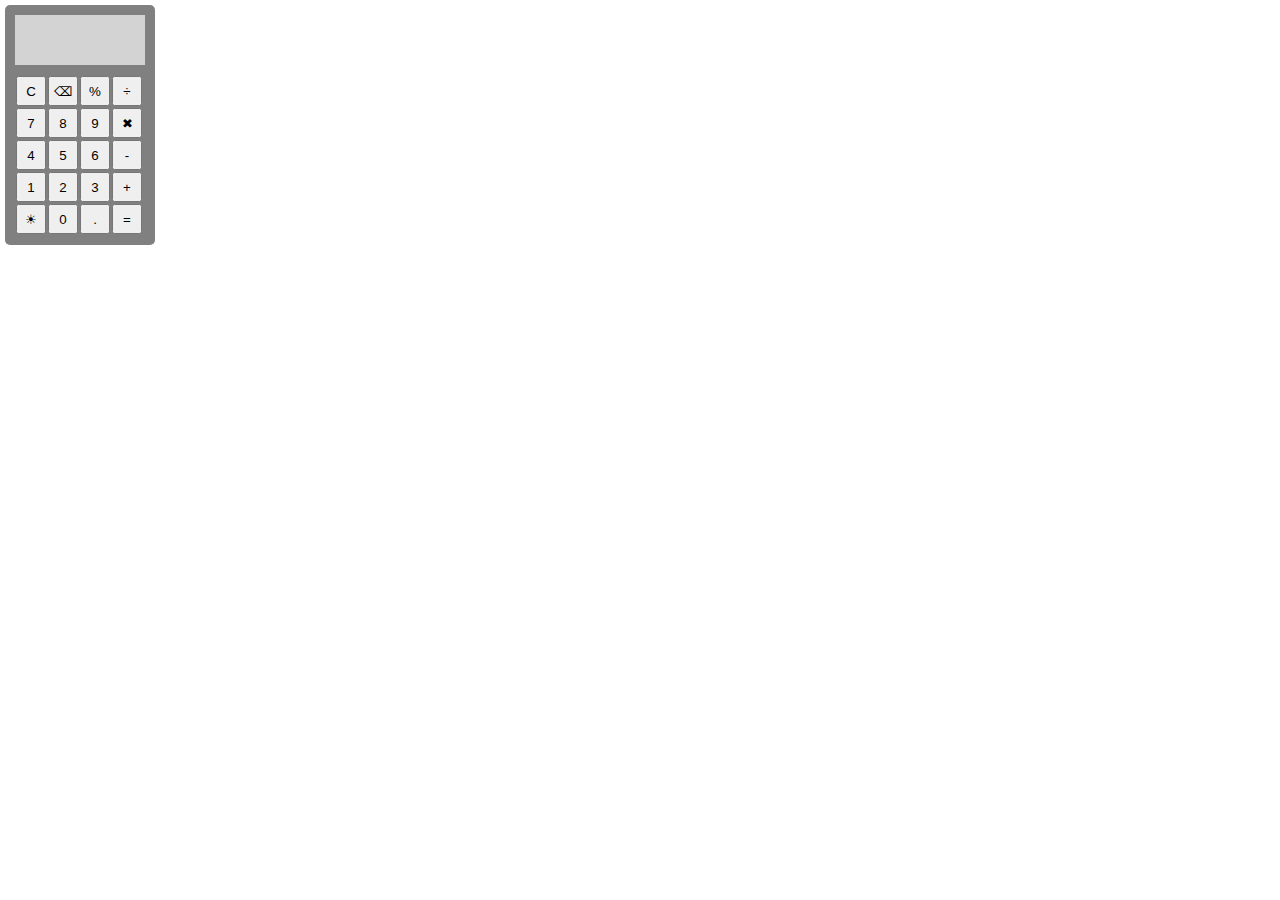
==== index.html @ f55187da "calculator ui done" ====
<!DOCTYPE html>
<html lang="en">
  <head>
    <meta charset="UTF-8" />
    <meta name="viewport" content="width=device-width, initial-scale=1.0" />
    <title>Calculator</title>
    <link rel="stylesheet" href="style.css" />
  </head>
  <body>
    <div class="calc-box">
      <div class="disp" id="display-box"></div>
      <div class="container-1">
        <button class="clear-all-btn" id="clear-all">C</button>
        <button class="backspace-btn" id="backspace">⌫</button>
        <button class="symbol" id="percentage">%</button>
        <button class="symbol" id="divide">÷</button>
      </div>
      <div class="container-2">
        <button class="btn">7</button>
        <button class="btn">8</button>
        <button class="btn">9</button>
        <button class="symbol multiply-btn" id="multiply">✖</button>
      </div>
      <div class="container-3">
        <button class="btn">4</button>
        <button class="btn">5</button>
        <button class="btn">6</button>
        <button class="symbol" id="subtract">-</button>
      </div>
      <div class="container-4">
        <button class="btn">1</button>
        <button class="btn">2</button>
        <button class="btn">3</button>
        <button class="symbol add-btn" id="addition">+</button>
      </div>
      <div class="container-5">
        <button class="theme-btn" id="theme-toggle">☀︎</button>
        <button class="btn">0</button>
        <button class="symbol btn" id="decimal">.</button>
        <button class="equal-btn" id="equal">=</button>
      </div>
    </div>
    <script src="script.js"></script>
  </body>
</html>
---- style.css ----
* {
  margin: 0;
  padding: 0;
  box-sizing: border-box;
}

.calc-box {
  margin: 5px;
  background-color: gray;
  width: 150px;
  height: fit-content;
  padding: 10px;
  border-radius: 5px;
}
.container-1,
.container-2,
.container-3,
.container-4,
.container-5 {
  display: flex;
}

.disp {
  display: flex;
  height: 50px;
  background-color: lightgray;
  width: auto;
  margin-bottom: 10px;
  align-items: end;
  justify-content: right;
  font-size: 30px;
  padding: 5px;
  overflow: hidden;
}
button {
  display: flex;
  gap: 1px;
  align-items: center;
  justify-content: center;
  width: 30px;
  height: 30px;
  margin: 1px;
}
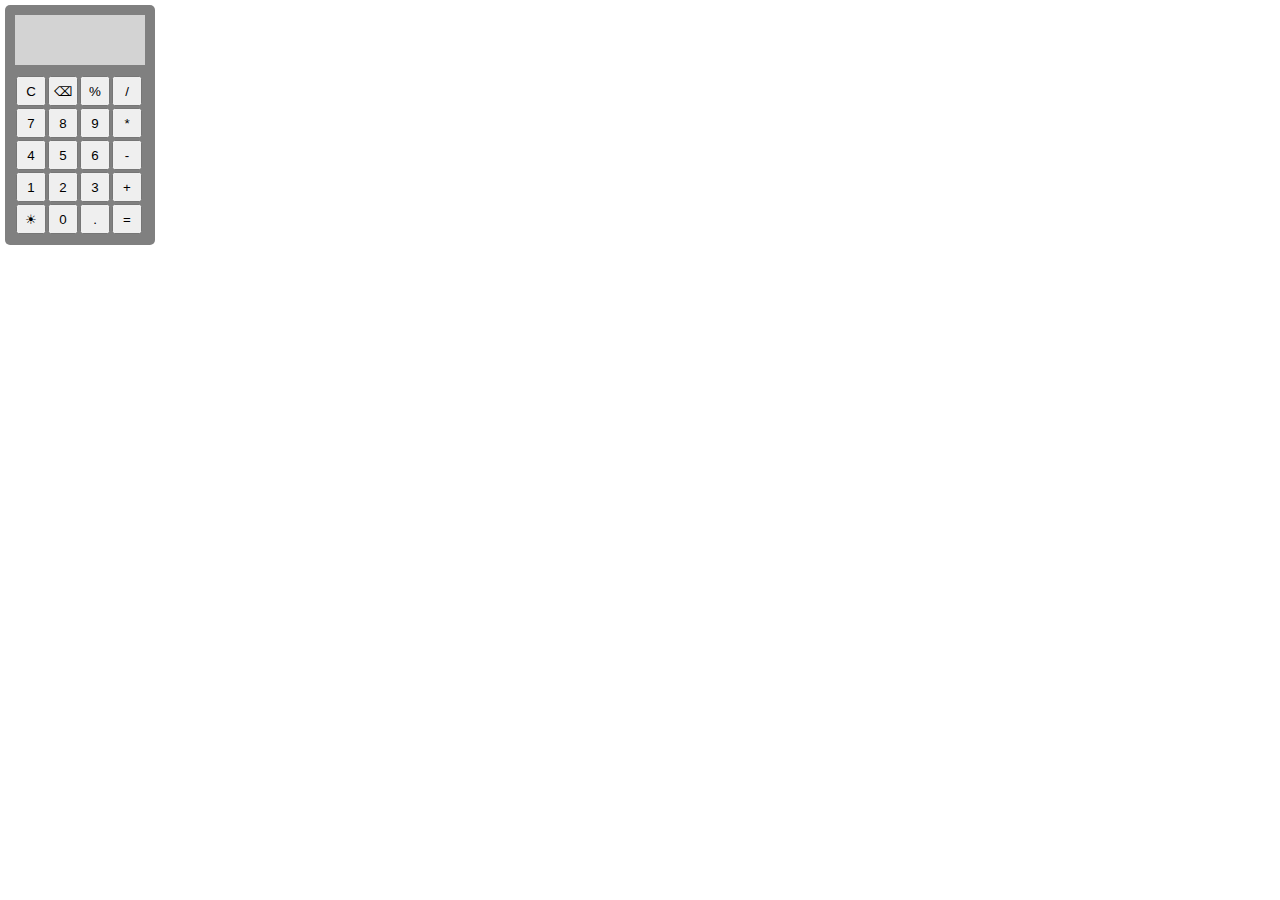
==== commit 25f6fb01: "basic functionality added" ====
--- a/index.html
+++ b/index.html
@@ -12,31 +12,31 @@
       <div class="container-1">
         <button class="clear-all-btn" id="clear-all">C</button>
         <button class="backspace-btn" id="backspace">⌫</button>
-        <button class="symbol" id="percentage">%</button>
-        <button class="symbol" id="divide">÷</button>
+        <button class="btn" id="percentage">%</button>
+        <button class="btn" id="divide">/</button>
       </div>
       <div class="container-2">
         <button class="btn">7</button>
         <button class="btn">8</button>
         <button class="btn">9</button>
-        <button class="symbol multiply-btn" id="multiply">✖</button>
+        <button class="btn multiply-btn" id="multiply">*</button>
       </div>
       <div class="container-3">
         <button class="btn">4</button>
         <button class="btn">5</button>
         <button class="btn">6</button>
-        <button class="symbol" id="subtract">-</button>
+        <button class="btn" id="subtract">-</button>
       </div>
       <div class="container-4">
         <button class="btn">1</button>
         <button class="btn">2</button>
         <button class="btn">3</button>
-        <button class="symbol add-btn" id="addition">+</button>
+        <button class="btn add-btn" id="addition">+</button>
       </div>
       <div class="container-5">
         <button class="theme-btn" id="theme-toggle">☀︎</button>
         <button class="btn">0</button>
-        <button class="symbol btn" id="decimal">.</button>
+        <button class="btn btn" id="decimal">.</button>
         <button class="equal-btn" id="equal">=</button>
       </div>
     </div>
